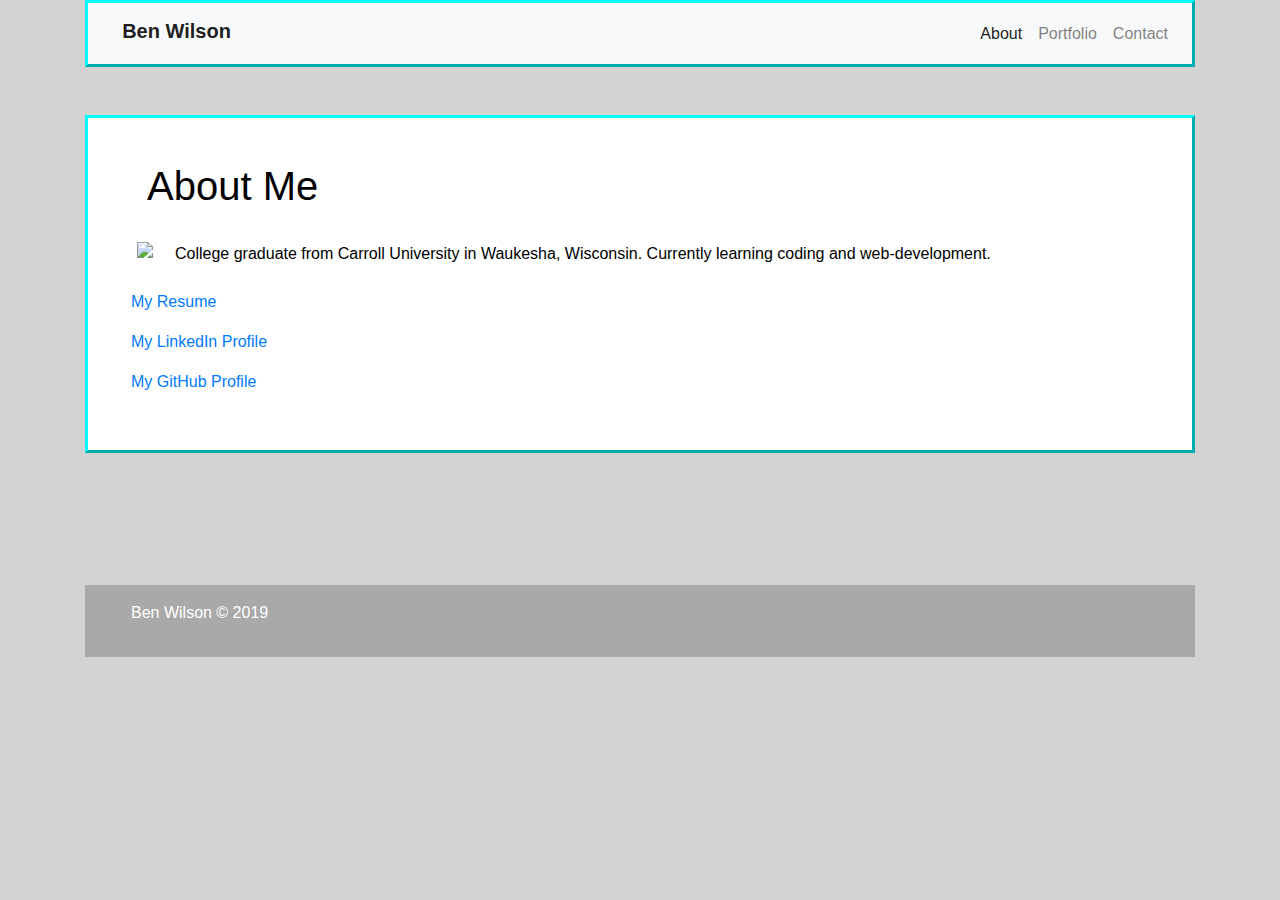
==== index.html @ d13f891e "added and updated code from V2" ====
<!DOCTYPE html>
<html lang="en-us">

<head>

  <meta charset="UTF-8">
  <title>About Me</title>


  <link rel="stylesheet" href="https://maxcdn.bootstrapcdn.com/bootstrap/4.0.0/css/bootstrap.min.css">
  <link rel="stylesheet" href="https://stackpath.bootstrapcdn.com/font-awesome/4.7.0/css/font-awesome.min.css">
  <link rel="stylesheet" href="assets/style.css">

</head>

<body>

<div class="container">

  <nav class="navbar navbar-expand-lg navbar-light bg-light" id="navbar">
    <a class="navbar-brand" href="index.html">Ben Wilson</a>
    <button class="navbar-toggler" type="button" data-toggle="collapse" data-target="#navbarNavDropdown" aria-controls="navbarNavDropdown" aria-expanded="false" aria-label="Toggle navigation">
      <span class="navbar-toggler-icon"></span>
    </button>
    <div class="collapse navbar-collapse" id="navbarNavDropdown">
      <ul class="navbar-nav ml-auto">
        <li class="nav-item active">
          <a class="nav-link" href="#">About<span class="sr-only">(current)</span></a>
        </li>
        <li class="nav-item">
            <a class="nav-link" href="pages/games.html">Portfolio</a>
        </li>
        <li class="nav-item">
          <a class="nav-link" href="pages/contact.html">Contact</a>
        </li>
      </ul>
    </div>
  </nav>

  <br>
  <br>

  <div class="row">
      <div class="col-lg-12">
          <h1>About Me</h1>
            <img src="http://placehold.it/250x250" class="img-fluid"/>
              <p>College graduate from Carroll University in Waukesha, Wisconsin. Currently learning coding and web-development.
              </p>
              <a class="nav-link" href="https://drive.google.com/open?id=1fhyv7nkvxdLkSSGhsBVCns47f0LMqEzW">My Resume</a>
              <a class="nav-link" href="https://www.linkedin.com/in/benjamin-wilson-1675a4143/">My LinkedIn Profile</a>
              <a class="nav-link" href="https://github.com/bwilson1990/">My GitHub Profile</a>
      </div>
  </div>

  <br>
  <br>
  <br>
  <br>
  <br>

  <div class="row2">
      <div class="col-md-12">
          <nav class="navbar navbar-default navbar-fixed-bottom">
              <div class="container">
                  <p class="navbar-text navbar-right">Ben Wilson &copy; 2019</p>
              </div>
          </nav>
      </div>
  </div>

</div>

</body>

</html>
---- assets/style.css ----
body {
    background-color: lightgray
}

.container {
    color: white;
}

#navbar {
    border-style: outset;
    border-color: aqua;
}

.navbar-brand {
    font-weight: bold;
    width: 145px;
    height: 45px;
    text-align: center;
}

h1 {
    margin: 32px;
}

.row {
    color: black;
    background-color: white;
    text-align: left;
    margin: 0px;
    padding: 12px;
    padding-bottom: 48px;
    margin-bottom: 12px;
    border-style: outset;
    border-color: aqua;
}

img {
    float: left;
    margin: 22px;
    margin-top: 0px;
}

p {
    padding: 0px;
}

.row2 {
    background-color: darkgrey;
}
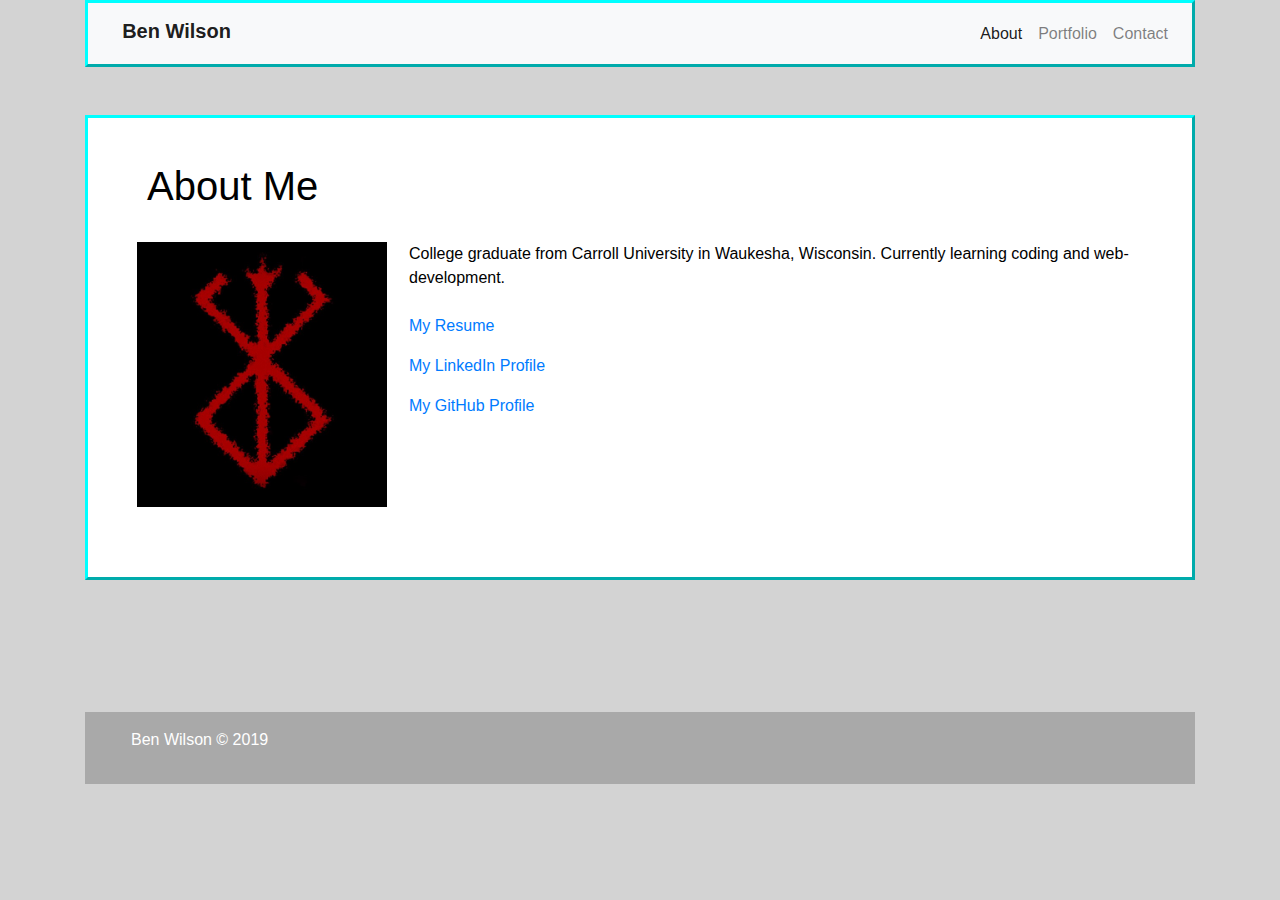
==== commit 2e32fa84: "added images and links" ====
--- a/index.html
+++ b/index.html
@@ -4,13 +4,16 @@
 <head>
 
   <meta charset="UTF-8">
-  <title>About Me</title>
 
+
+  <meta name="viewport" content="width=device-width, initial-scale=1">
 
   <link rel="stylesheet" href="https://maxcdn.bootstrapcdn.com/bootstrap/4.0.0/css/bootstrap.min.css">
   <link rel="stylesheet" href="https://stackpath.bootstrapcdn.com/font-awesome/4.7.0/css/font-awesome.min.css">
   <link rel="stylesheet" href="assets/style.css">
 
+  <title>About Me</title>
+  
 </head>
 
 <body>
@@ -43,7 +46,7 @@
   <div class="row">
       <div class="col-lg-12">
           <h1>About Me</h1>
-            <img src="http://placehold.it/250x250" class="img-fluid"/>
+            <img src="images/berserk-curse.jpg" width="250px" height="250px" class="img-fluid"/>
               <p>College graduate from Carroll University in Waukesha, Wisconsin. Currently learning coding and web-development.
               </p>
               <a class="nav-link" href="https://drive.google.com/open?id=1fhyv7nkvxdLkSSGhsBVCns47f0LMqEzW">My Resume</a>
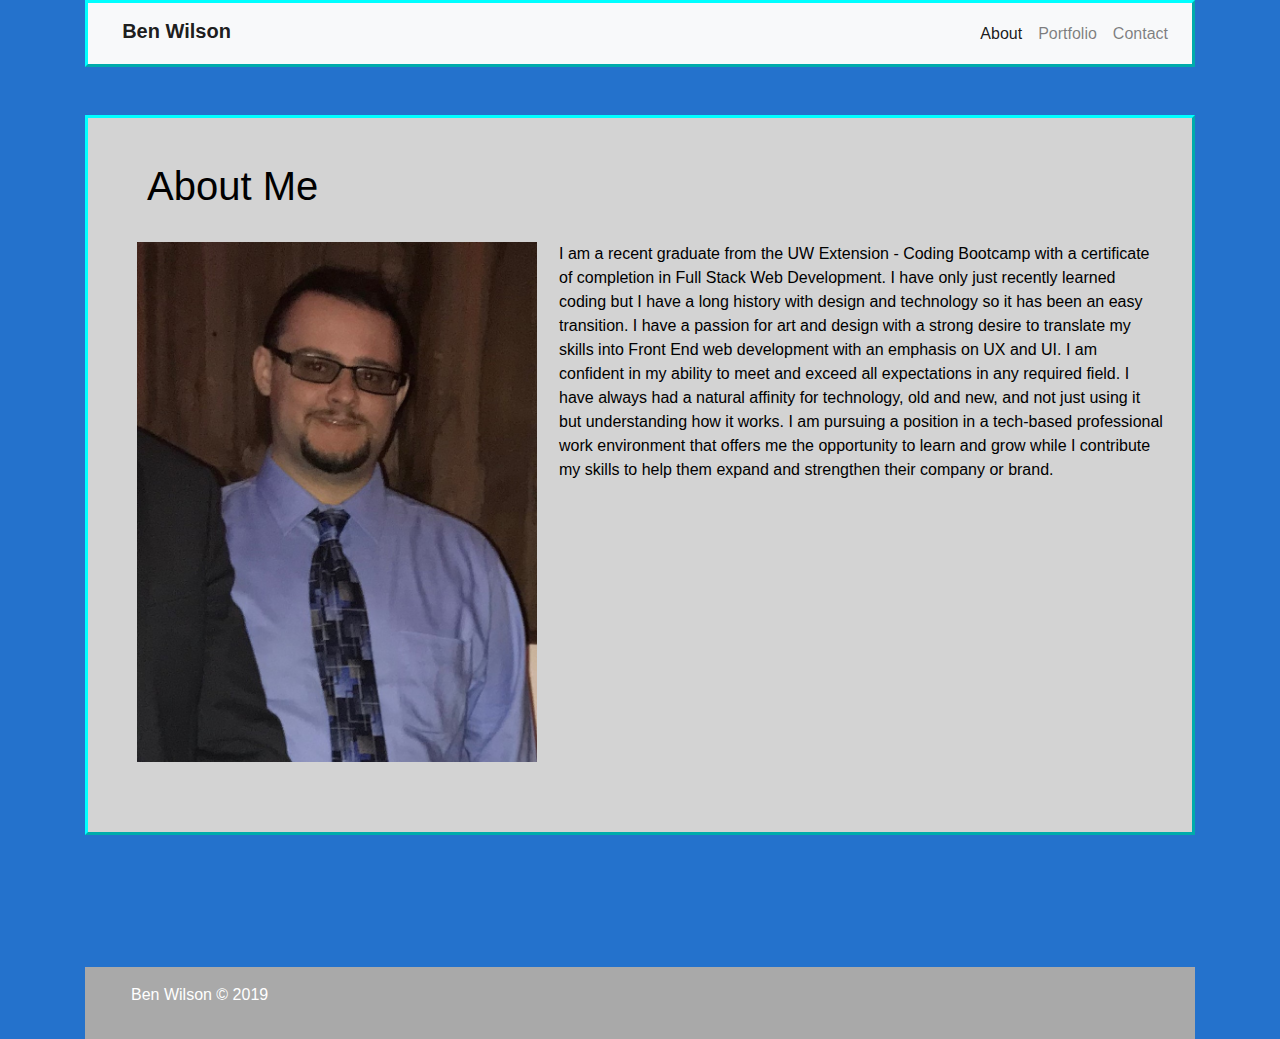
==== commit 4767e18d: "new commit" ====
--- a/index.html
+++ b/index.html
@@ -46,12 +46,8 @@
   <div class="row">
       <div class="col-lg-12">
           <h1>About Me</h1>
-            <img src="images/berserk-curse.jpg" width="250px" height="250px" class="img-fluid"/>
-              <p>College graduate from Carroll University in Waukesha, Wisconsin. Currently learning coding and web-development.
-              </p>
-              <a class="nav-link" href="https://drive.google.com/open?id=1fhyv7nkvxdLkSSGhsBVCns47f0LMqEzW">My Resume</a>
-              <a class="nav-link" href="https://www.linkedin.com/in/benjamin-wilson-1675a4143/">My LinkedIn Profile</a>
-              <a class="nav-link" href="https://github.com/bwilson1990/">My GitHub Profile</a>
+            <img src="images/self-photo.jpeg"/>
+              <p>I am a recent graduate from the UW Extension - Coding Bootcamp with a certificate of completion in Full Stack Web Development. I have only just recently learned coding but I have a long history with design and technology so it has been an easy transition. I have a passion for art and design with a strong desire to translate my skills into Front End web development with an emphasis on UX and UI. I am confident in my ability to meet and exceed all expectations in any required field. I have always had a natural affinity for technology, old and new, and not just using it but understanding how it works. I am pursuing a position in a tech-based professional work environment that offers me the opportunity to learn and grow while I contribute my skills to help them expand and strengthen their company or brand.</p>
       </div>
   </div>
 
--- a/assets/style.css
+++ b/assets/style.css
@@ -1,5 +1,5 @@
 body {
-    background-color: lightgray
+    background-color: rgb(36, 114, 204);
 }
 
 .container {
@@ -24,7 +24,7 @@
 
 .row {
     color: black;
-    background-color: white;
+    background-color: lightgrey;
     text-align: left;
     margin: 0px;
     padding: 12px;
@@ -38,6 +38,8 @@
     float: left;
     margin: 22px;
     margin-top: 0px;
+    height: 520px;
+    width: 400px;
 }
 
 p {
